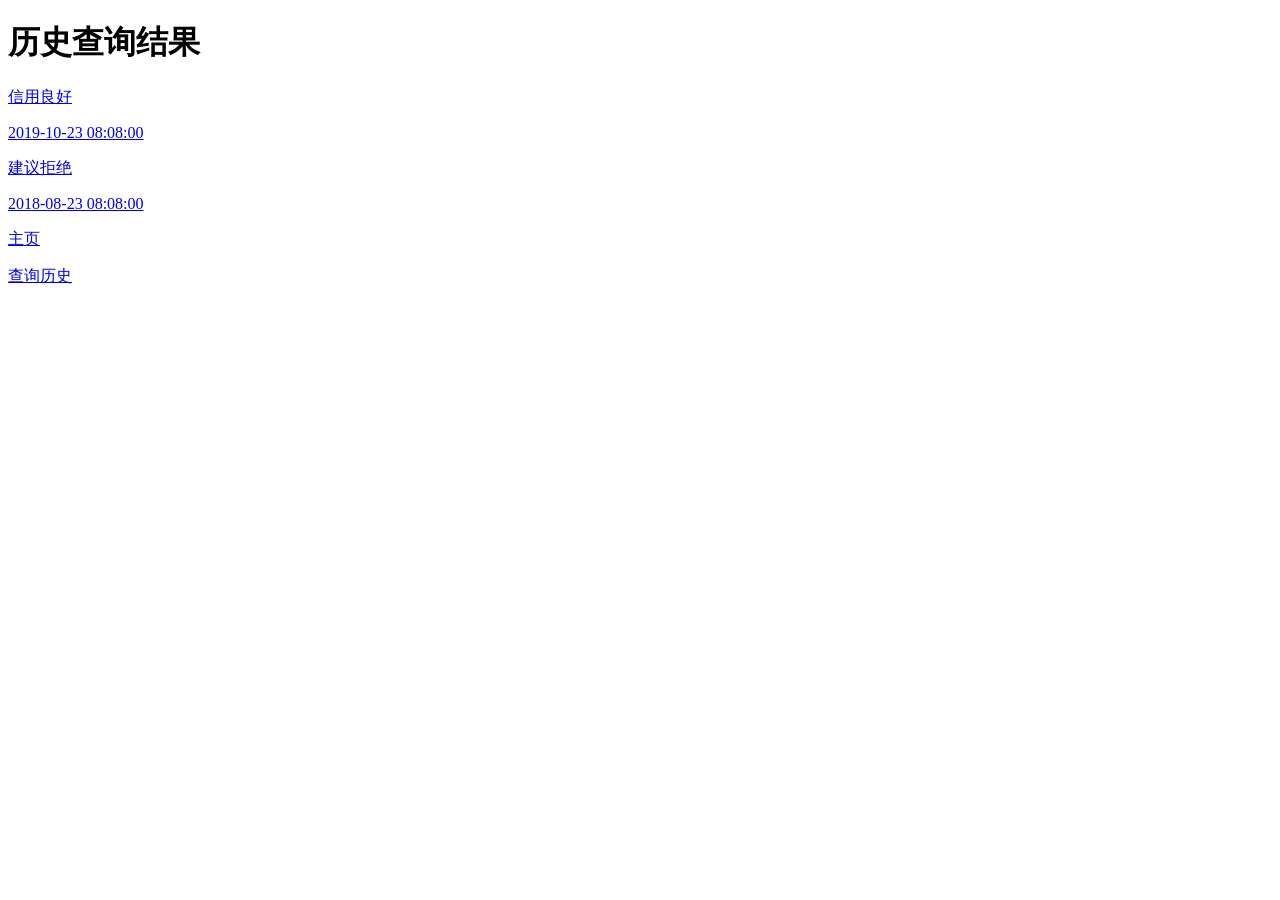
==== src/main/resources/templates/history.html @ bd01fb41 "init" ====
<!DOCTYPE html>
<html lang="en" xmlns:th="http://www.thymeleaf.org">
<div th:replace="module::head"></div>
<body ontouchstart>
<div class="page-hd">
    <h1 class="page-hd-title">
        历史查询结果
    </h1>
    <p class="page-hd-desc" th:text="'客户ID:'+${fansId}"></p>
</div>
<div class="weui-cells">
    <a class="weui-cell weui-cell_access" href="https://www.baidu.com">
        <div class="weui-cell__bd">
            <p>信用良好</p>
        </div>
        <div class="weui-cell__ft">2019-10-23 08:08:00</div>
    </a>
    <a class="weui-cell weui-cell_access" href="https://open.10jqka.com.cn/clouds/30dbaf013b3cd32c64c19e4b6af794d7/longhubangSXS/rewrite/index/lhb">
        <div class="weui-cell__bd">
            <p>建议拒绝</p>
        </div>
        <div class="weui-cell__ft">2018-08-23 08:08:00</div>
    </a>
</div>
<div id="bottom-tab" class="weui-tab" style="height:auto;">
    <div class="weui-tabbar tab-bottom">
        <a href="/view/index" class="weui-tabbar__item">
            <i class="icon icon-27 f27 weui-tabbar__icon"></i>
            <p class="weui-tabbar__label">主页</p>
        </a>

        <a href="javascript:;" class="weui-tabbar__item">
            <i class="icon icon-67 f27 weui-tabbar__icon f-green" ></i>
            <p class="weui-tabbar__label f-green">查询历史</p>
        </a>
    </div>
</div>
</body>
</html>
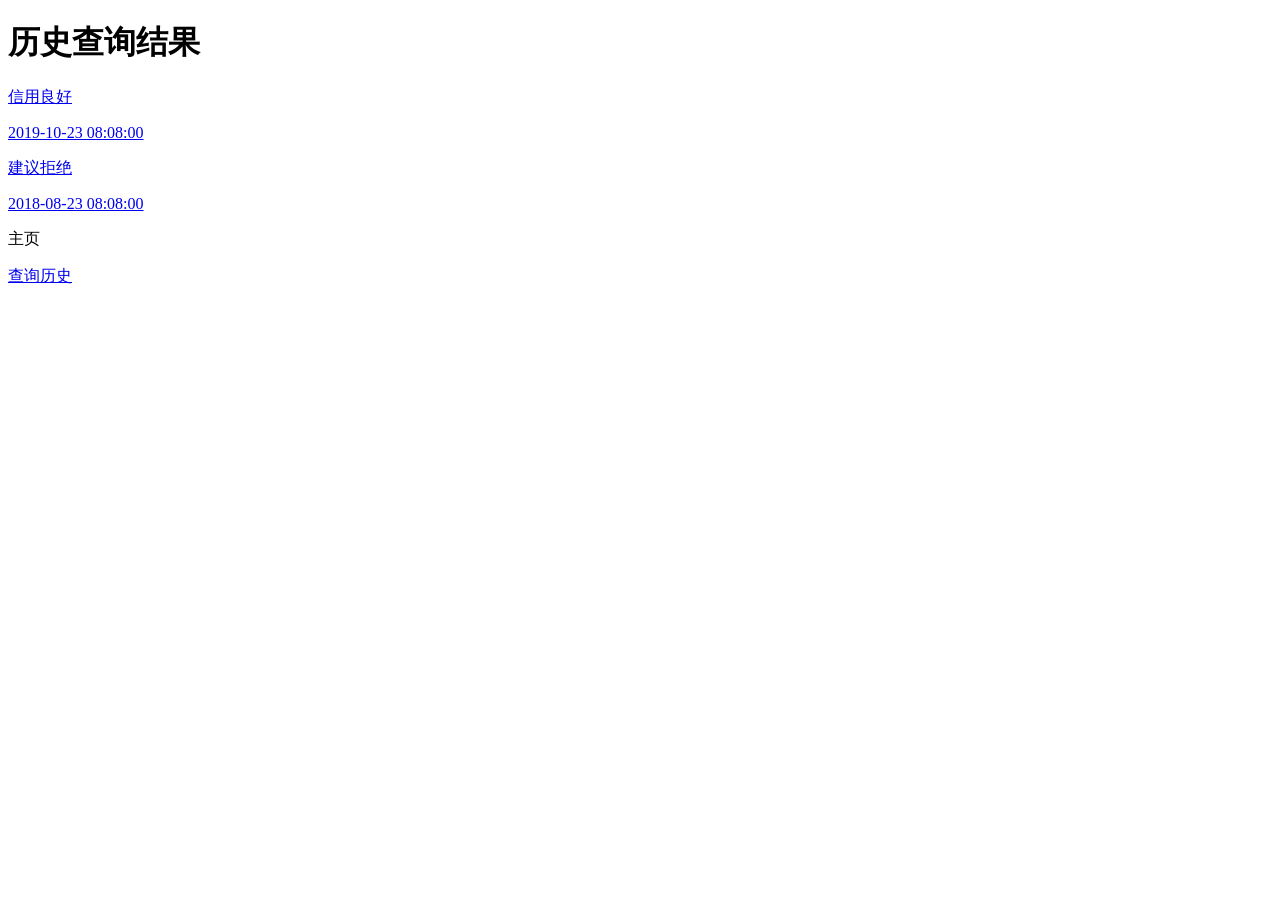
==== commit 491df681: "前端逻辑梳理" ====
--- a/src/main/resources/templates/history.html
+++ b/src/main/resources/templates/history.html
@@ -24,7 +24,7 @@
 </div>
 <div id="bottom-tab" class="weui-tab" style="height:auto;">
     <div class="weui-tabbar tab-bottom">
-        <a href="/view/index" class="weui-tabbar__item">
+        <a th:href="'/view/index?fansId='+${fansId}" class="weui-tabbar__item">
             <i class="icon icon-27 f27 weui-tabbar__icon"></i>
             <p class="weui-tabbar__label">主页</p>
         </a>
